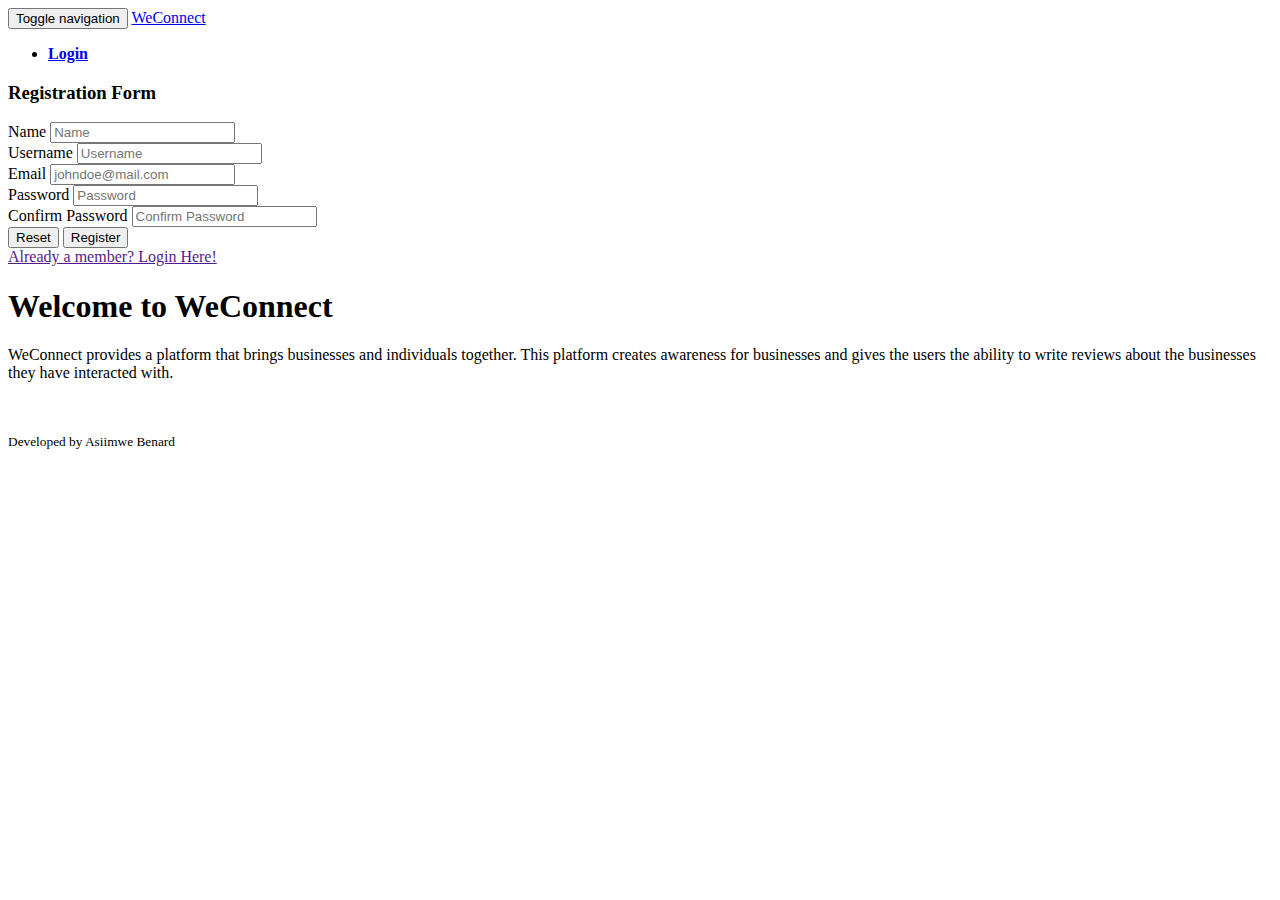
==== designs/UI/index.html @ a403ae2d "Registration form input fields revised [Fixes #155326312]" ====
<!DOCTYPE html>
<html lang="en">

<head>
    <meta charset="utf-8">
    <meta http-equiv="X-UA-Compatible" content="IE=edge">
    <meta name="viewport" content="width=device-width, initial-scale=1">
    <title>WeConnect</title>

    <!-- Bootstrap CSS -->
    <link href="css/bootstrap.min.css" rel="stylesheet">
    <link rel="stylesheet" href="css/bootstrap-theme.min.css">
    <link rel="stylesheet" href="css/style.css">

    <!-- HTML5 Shim and Respond.js IE8 support of HTML5 elements and media queries -->
    <!-- WARNING: Respond.js doesn't work if you view the page via file:// -->
    <!--[if lt IE 9]>
            <script src="https://oss.maxcdn.com/libs/html5shiv/3.7.3/html5shiv.js"></script>
            <script src="https://oss.maxcdn.com/libs/respond.js/1.4.2/respond.min.js"></script>
        <![endif]-->
</head>

<body>
    <!-- start nav -->
    <nav class="navbar navbar-inverse" role="navigation">
        <div class="navbar-header">
            <button type="button" class="navbar-toggle" data-toggle="collapse" data-target=".navbar-ex1-collapse">
                <span class="sr-only">Toggle navigation</span>
                <span class="icon-bar"></span>
                <span class="icon-bar"></span>
                <span class="icon-bar"></span>
            </button>
            <a class="navbar-brand" href="#">WeConnect</a>
        </div>
        <div class="collapse navbar-collapse navbar-ex1-collapse">
            <ul class="nav navbar-nav navbar-right">
                <li>
                    <a href="#">
                        <b>
                            <i class="glyphicon glyphicon-lock"></i> Login</b>
                    </a>
                </li>
            </ul>
        </div>
    </nav>
    <!-- end nav -->
    <div class="container-fluid">
        <div class="row">
            <div class="col-lg-4 col-md-4 col-sm-6 col-xs-12 pull-right">

                <div class="panel panel-info">
                    <div class="panel-heading">
                        <h3 class="panel-title">Registration Form</h3>
                    </div>
                    <div class="panel-body">
                        <form action="" class="form">
                            <div class="form-group">
                                <div class="input-group">
                                    <span class="input-group-addon" id="name">Name</span>
                                    <input type="text" class="form-control" placeholder="Name" name="name" aria-describedby="name" required="required">
                                </div>
                            </div>
                            <div class="form-group">
                                <div class="input-group">
                                    <span class="input-group-addon" id="username">Username</span>
                                    <input type="text" class="form-control" placeholder="Username" name="username" aria-describedby="username" required="required">
                                </div>
                            </div>
                            <div class="form-group">
                                <div class="input-group">
                                    <span class="input-group-addon" id="email">Email</span>
                                    <input type="email" class="form-control" placeholder="johndoe@mail.com" name="email" aria-describedby="email" required="required">
                                </div>
                            </div>
                            <div class="form-group">
                                <div class="input-group">
                                    <span class="input-group-addon" id="password">Password</span>
                                    <input type="password" class="form-control" placeholder="Password" name="password" aria-describedby="password" required="required">
                                </div>
                            </div>
                            <div class="form-group">
                                <div class="input-group">
                                    <span class="input-group-addon" id="confirm_password">Confirm Password</span>
                                    <input type="password" class="form-control" placeholder="Confirm Password" name="confirm_password" aria-describedby="confirm_password"
                                        required="required">
                                </div>
                            </div>
                            <div class="form-group">
                                <input type="reset" class="btn btn-default pull-left" value="Reset">
                                <input type="submit" class="btn btn-primary pull-right" value="Register">
                                <div class="clearfix"></div>
                            </div>
                        </form>
                        <div class="text-center">
                            <a href="">Already a member? Login Here!</a>
                        </div>
                    </div>
                </div>

            </div>
            <div class="col-lg-8 col-md-8 col-sm-6 col-xs-12 pull-left">
                <div class="jumbotron">
                    <div class="container">
                        <h1>Welcome to WeConnect</h1>
                        <p>WeConnect provides a platform that brings businesses and individuals together. This platform creates
                            awareness for businesses and gives the users the ability to write reviews about the businesses
                            they have interacted with.</p>
                        <img src="imgs/business-3152586_640.jpg" class="img img-responsive" alt="">
                    </div>
                </div>
            </div>
        </div>
    </div>
    <footer>
        <div class="footer">
            <p class="text text-center">
                <small>Developed by Asiimwe Benard</small>
            </p>
        </div>
    </footer>
    <!-- jQuery -->
    <script src="js/jquery-3.3.1.min.js"></script>
    <!-- Bootstrap JavaScript -->
    <script src="js/bootstrap.min.js"></script>
</body>

</html>
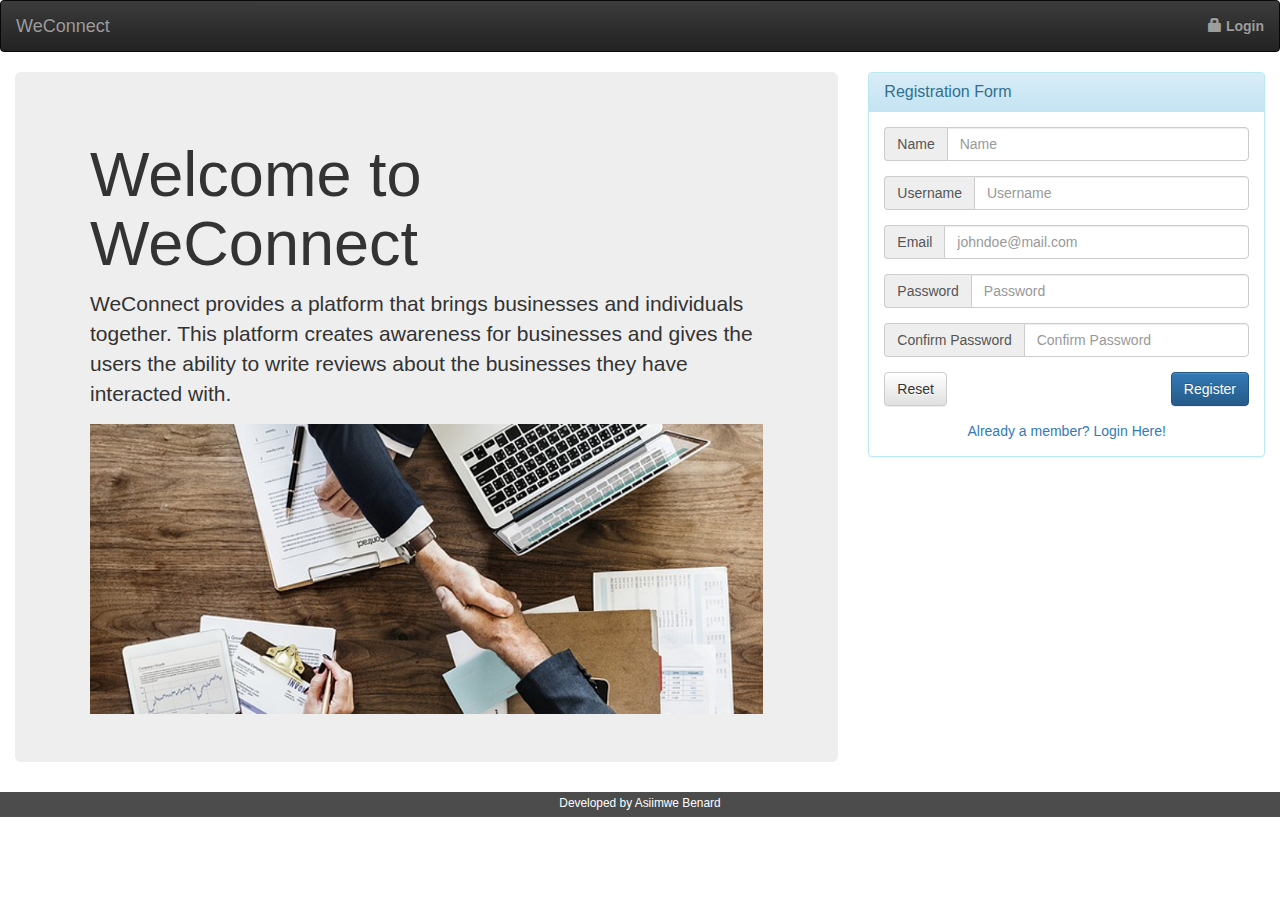
==== commit e6bc6d27: "Merge pull request #2 from King-Benx/feature-ui" ====
--- a/designs/UI/index.html
+++ b/designs/UI/index.html
@@ -56,32 +56,32 @@
                         <form action="" class="form">
                             <div class="form-group">
                                 <div class="input-group">
-                                    <span class="input-group-addon" id="name">Name</span>
-                                    <input type="text" class="form-control" placeholder="Name" name="name" aria-describedby="name" required="required">
+                                    <span class="input-group-addon" id="name-addon">Name</span>
+                                    <input type="text" class="form-control" placeholder="Name" name="name" aria-describedby="name-addon" required="required">
                                 </div>
                             </div>
                             <div class="form-group">
                                 <div class="input-group">
-                                    <span class="input-group-addon" id="username">Username</span>
-                                    <input type="text" class="form-control" placeholder="Username" name="username" aria-describedby="username" required="required">
+                                    <span class="input-group-addon" id="username-addon">Username</span>
+                                    <input type="text" class="form-control" placeholder="Username" name="username" aria-describedby="username-addon" required="required">
                                 </div>
                             </div>
                             <div class="form-group">
                                 <div class="input-group">
-                                    <span class="input-group-addon" id="email">Email</span>
-                                    <input type="email" class="form-control" placeholder="johndoe@mail.com" name="email" aria-describedby="email" required="required">
+                                    <span class="input-group-addon" id="email-addon">Email</span>
+                                    <input type="email" class="form-control" placeholder="johndoe@mail.com" name="email" aria-describedby="email-addon" required="required">
                                 </div>
                             </div>
                             <div class="form-group">
                                 <div class="input-group">
-                                    <span class="input-group-addon" id="password">Password</span>
-                                    <input type="password" class="form-control" placeholder="Password" name="password" aria-describedby="password" required="required">
+                                    <span class="input-group-addon" id="password-addon">Password</span>
+                                    <input type="password" class="form-control" placeholder="Password" name="password" aria-describedby="password-addon" required="required">
                                 </div>
                             </div>
                             <div class="form-group">
                                 <div class="input-group">
-                                    <span class="input-group-addon" id="confirm_password">Confirm Password</span>
-                                    <input type="password" class="form-control" placeholder="Confirm Password" name="confirm_password" aria-describedby="confirm_password"
+                                    <span class="input-group-addon" id="confirm_password-addon">Confirm Password</span>
+                                    <input type="password" class="form-control" placeholder="Confirm Password" name="confirm_password" aria-describedby="confirm_password-addon"
                                         required="required">
                                 </div>
                             </div>
--- a/designs/UI/css/style.css
+++ b/designs/UI/css/style.css
@@ -0,0 +1,52 @@
+body{
+    height:100%;
+    width: 100%;
+    padding-bottom:25px;
+}
+.footer_wrapper{
+    position:absolute;
+    bottom:0;
+    width:100%;
+    height:25px;
+    background:rgba(0,0,0,0.7);
+}
+.footer{
+    position: absolute;
+    width:100%;
+    height:25px;
+    background:rgba(0,0,0,0.7);
+}
+footer p{
+    color: #FFFFFF;
+}
+.side-menu{
+    margin-top:30%;
+}
+.error_handler,#login-panel{
+    max-width:500px;
+    margin:30px auto;
+}
+.error_handler{
+    margin-top:100px;
+}
+.wrapper{
+    margin-top: 10px;
+    background-color: rgba(0,0,0,0.7);
+    color:grey;
+    min-height:500px;
+    border-radius: 10px;
+}
+.content-wrapper{
+    margin-top: 10px;
+}
+#search{
+    border-radius:10px;
+}
+@media (max-width:400px) {
+    .side-menu{
+        margin-top: auto; 
+    }
+    .footer_wrapper{
+        display: none;
+    }
+  }